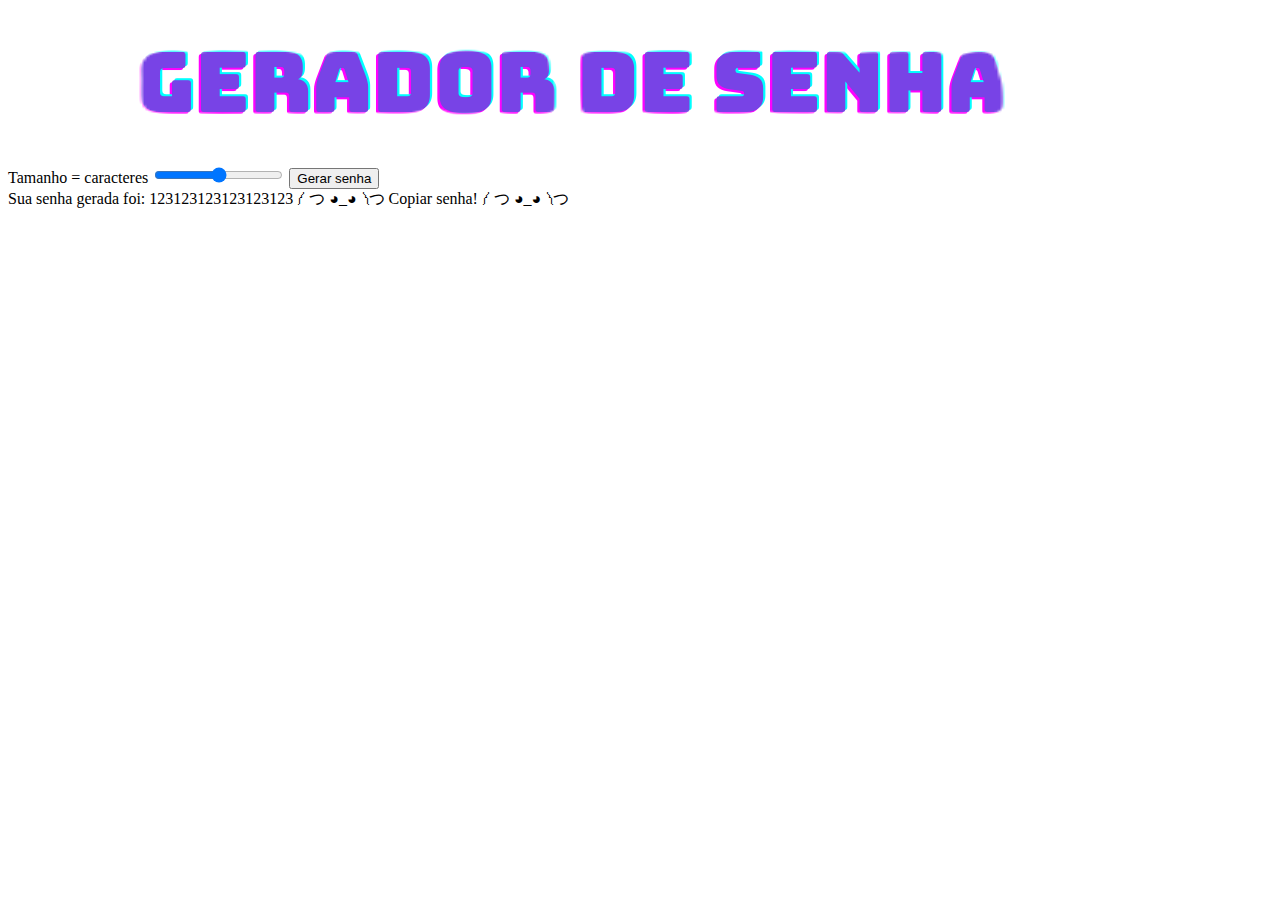
==== index.html @ 4e857cdc "update img" ====
<!DOCTYPE html>
<html lang="en">
<head>
    <meta charset="UTF-8">
    <meta http-equiv="X-UA-Compatible" content="IE=edge">
    <meta name="viewport" content="width=device-width, initial-scale=1.0">
    <meta name="keywords" content="gerador, gerador password">
    <title>Gerador de senha automática</title>
    <link rel="stylesheet" href="style.css">
</head>
<body>

    <img class="logo" src="../assets/geradorSenha.png" alt="Gerador de senha logo">
    
    <main class="container-input">
        <span>Tamanho = <span id="valor"></span> caracteres</span>
        <input id="slider" class="slider" type="range" min="5" max="25" value="15"/>

        <button id="button" class="button-cta" onclick="generatePassword()">Gerar senha</button>
    </main>

        <div id="container-password" onclick="copyPassword()" class="container-password hide">
            <span class="title">Sua senha gerada foi:</span>
            <span id="password" class="password">123123123123123123</span>
            <span class="tooltip">༼ つ ◕_◕ ༽つ Copiar senha! ༼ つ ◕_◕ ༽つ </span>
        </div>

<script src="scripts.js"></script>
</body>
</html>
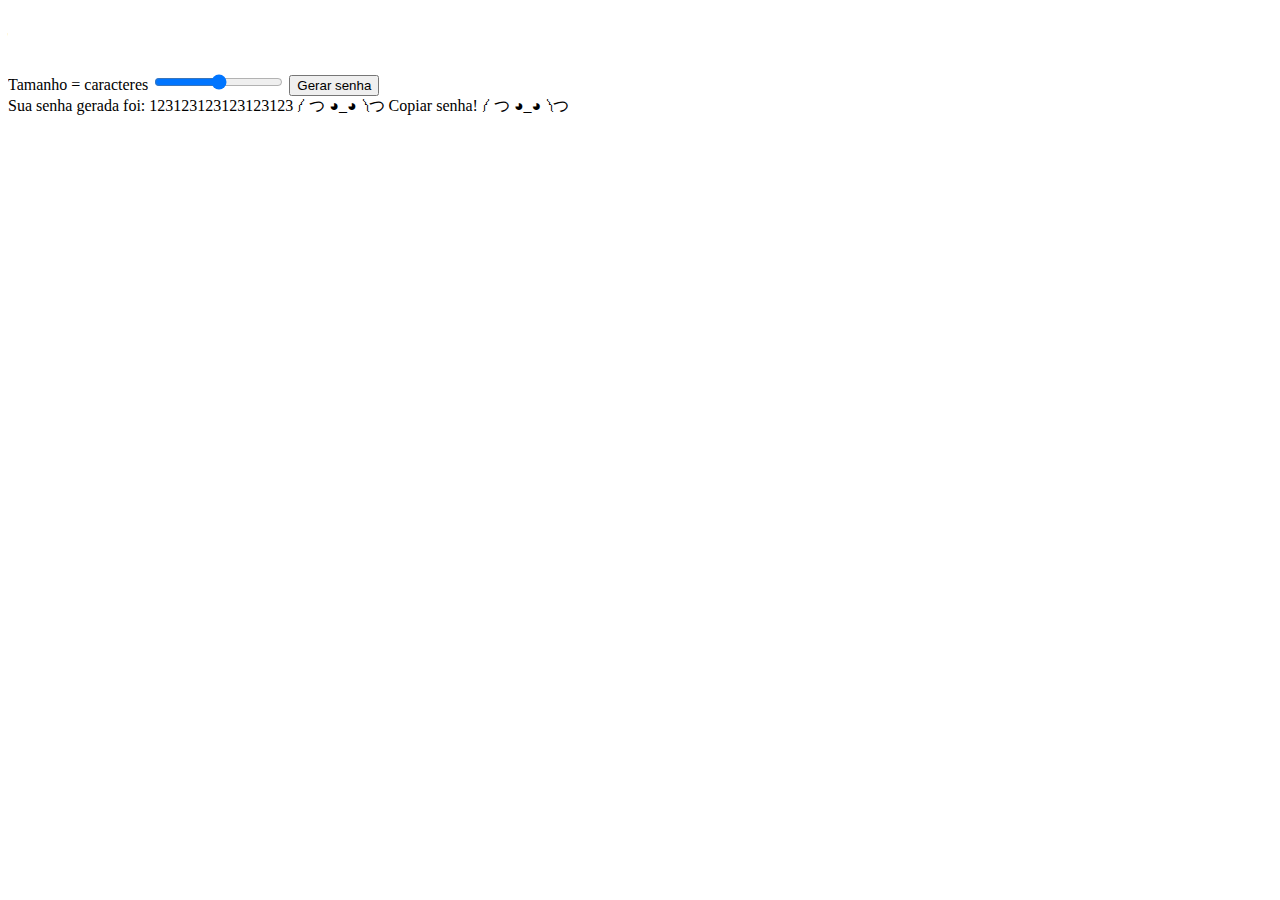
==== commit 8c5b2445: "Update: Finished" ====
--- a/index.html
+++ b/index.html
@@ -10,7 +10,7 @@
 </head>
 <body>
 
-    <img class="logo" src="../assets/geradorSenha.png" alt="Gerador de senha logo">
+    <img class="logo" src="./logo.png" alt="Gerador de senha logo">
     
     <main class="container-input">
         <span>Tamanho = <span id="valor"></span> caracteres</span>
